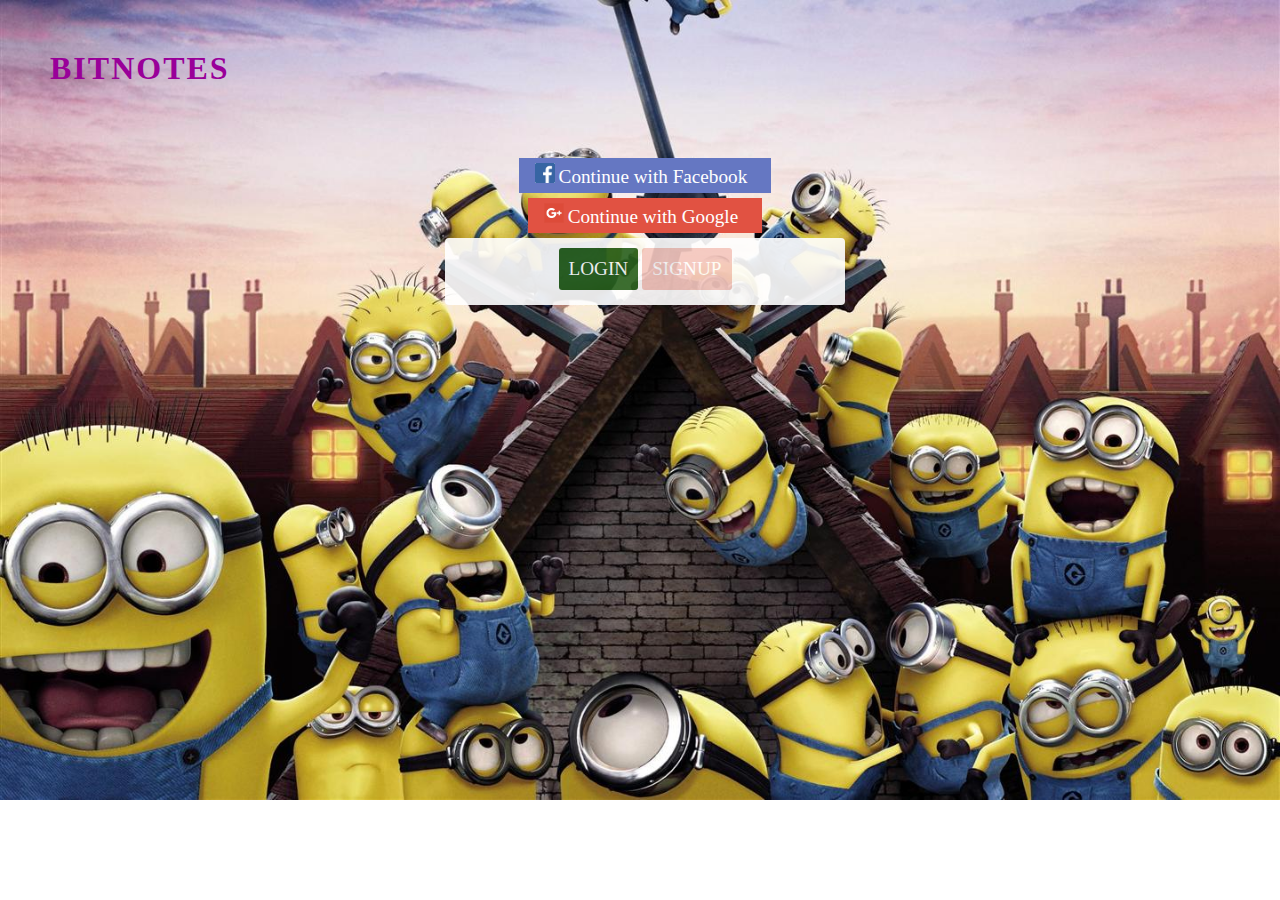
==== index/index.html @ 672ba892 "modified directory structure" ====
<!DOCTYPE html>
<html>
<head>
	<title>Welcome to BITNOTES</title>
<!-- 	<meta http-equiv="refresh" content="5"> -->
	<meta name="viewport" content="width=device-width, initial-scale=1.0" />

	<link rel="stylesheet" type="text/css" href="index.css" />
	<script type="text/javascript">
	
		function switchtologin() {
			document.getElementById('signup').style.display = 'none';
			document.getElementById('login').style.display = 'block';
			document.forms[0].email.focus();
			document.getElementById('loginnav').style.opacity = '1.0';
			document.getElementById('signupnav').style.opacity = '.3';
		}
		
		function switchtosignup() {
			document.getElementById('signup').style.display = 'block';
			document.getElementById('login').style.display = 'none';
			document.forms[1].email.focus();
			document.getElementById('loginnav').style.opacity = '.3';
			document.getElementById('signupnav').style.opacity = '1';
		}
			
	</script>

</head>
<body>

<div id="logo">
	<a href="#" id="brandName"><strong><h1>BITNOTES</h1></strong></a>
</div>

<div id="container">
	
	<div class="thirdPartyLogins">
		
		<div id="facebook" class="thirdPartyLogin">
			<!--<span class="thirdPartyLogo" id="fblogo"></span>-->
			<img src="fb-art.jpg" class="thirdPartyLogo"> <span class="thirdPartyText">Continue with Facebook</span>
		</div>
		
		<div id="google" class="thirdPartyLogin">
			<!--<span class="thirdPartyLogo" id="googlelogo"></span>-->
			<img src="google-art.gif" class="thirdPartyLogo"> <span class="thirdPartyText">Continue with Google</span>
		</div>
		
	</div>
	
	<div id="subcontainer">
	<div id="nav">
		<span id="loginnav" onclick="switchtologin()">LOGIN</span>
		<span id="signupnav" onclick="switchtosignup()">SIGNUP</span>
	</div>

	<div id="login">
		<form action="login.php" method="post" name="loginform">
			<input type="email" name="email" placeholder="E-Mail" required autofocus autocomplete="off" /> <br />
			<input type="password" name="password" placeholder="Password" required /> <br />
			<input type="checkbox" name="remember" /> Keep me logged in <br />
			<input name='submit' type="submit" value="Login" /> <br /> 
		</form>
	</div>

	<div id="signup">
		<form action="signup.php" method="post" name="signupform">
			<input type="email" name="email" placeholder="E-Mail" requried autofocus autocomplete="off" /> <br />
			<input type="text" name="username" placeholder="Your name" required /> <br />
			<input type="password" name="password" placeholder="Password" required /> <br />
			<input type="password" name="confirmpassword" placeholder="Confirm password" onkeyup='validate()' required /> 
				<p id="status" style="text-align:center; display: block;"> </p> 
			<input type="checkbox" name="agreetnc" required="yes" /> I agree to the terms and conditions <br />
			<input type="hidden" name="timestamp" onmouseover="this.value=Date.now();" />
			<input name="submit" type="submit" value="Signup" /> <br />
		</form>
	</div>
	</div>

<!-- </center> -->
</div>

<script type="text/javascript">
	var a = document.forms[1].password;
	var b = document.forms[1].confirmpassword;
	var d = document.getElementById('status');
	
	function validate() {
		if (a.value.length == 0) {
			d.innerText = "";
			return; 
		}
		if (a.value == b.value) {
			d.innerText = 'Passwords Match!';
			d.style.color = 'green';
		} else {
			d.innerText = 'Passwords don\'t match';
			d.style.color = 'red';
		}
	}		
</script>

</body>
</html>
---- index/index.css ----
body {
	margin: 0;
	background: url("bg.jpg") no-repeat;
	background-position: center top;
	background-size: cover;
}

#container {
	position: relative;
	left: 5px;
	right: 5px;
	margin: auto;
	width: 500px;
	align-items: center;
	text-align: center;
	padding: 50px;
	display: block;
	box-sizing: border-box;
	justify-content: center;
	height: 50%;
}

#subcontainer {
	background-color: white;
	opacity: 0.9;
	border-radius: 4px;
	padding: 10px;
}

input {
	background-color: #fff8f8;
	text-decoration: none;
	padding: 5px;
	margin: 5px;
	border: 1.2px black;
	display: inline-block;
	width: 80%;
	left: 5px;
	right: 5px;
	position: relative;
	/*text-align: center;*/
}

input[type=checkbox] {
	width: auto;
	/*margin: 0.5em;*/
}
input[type=submit] {
	padding: 8px;
	font-size: 1.2em;
	margin: 10px;
	width: auto;
	background-color: #6f616b;
	color: white;
	display: inline-block;
	box-sizing: border-box;
	transform: background 2s;
	border-radius: 3px;
}

input[type=submit]:hover {
	opacity: 0.7;
}

#loginnav, #signupnav {
	display: inline-block;
	color: white;
	padding: 10px;
	border-radius: 3px;
	margin-bottom: 5px;
	font-size: 1.2em;
	opacity: 0.3;
	-webkit-transition: opacity 0.5s ease-in-out;
	-moz-transition: opacity 0.5s ease-in-out;
	transition: opacity 0.5s ease-in-out;
}

#loginnav {
	background-color: #28601d;
	opacity: 1.0;
}

#signupnav {
	background-color: #DF4930;
}

#loginnav:hover, #signupnav:hover {
	opacity: 1;
	cursor: pointer;
}

#logo {
	color: black;
	font-weight: bold;
	font-family: impact;
	margin-top: 50px;
	margin-left: 50px;

}
#brandName{
	text-decoration: none;
	color: #990099;
	letter-spacing: 2px;
}
#brandName:hover{
	color: #ffff00;
}

#login, #signup {
	-webkit-transition: display 1s ease-in-out;
	-moz-transition: display 1s ease-in-out;
	transition: display 1s ease-in-out;
}
#login {
	display: none;
}

#signup {
	display: none;
}

.thirdPartyLogins {
	margin: 2px;
	width: auto;
	left: 0;
	right: 0;
	margin: auto;
	text-align: center;
	justify-content: center;
}

.thirdPartyLogin {
	display: inline-block;
	background-color: white;
	margin-bottom: 5px;
	width: auto;
	padding: 5px 5px 5px 0;
	cursor: pointer;
}



#facebook {
	background-color: #6577C2;
}
.thirdPartyLogo{
	height: 20px;
	width: 20px;
	padding-left: 1em;
	vertical-align: center;
}

#facebook:hover {
	background-color: #2067C7;
}

#google {
	background-color: #E15242;	
}

#google:hover{
	background-color: #ff0000;
}
.thirdPartyText {
	font-size: 1.2em;
	vertical-align: center;
	color: white;
	padding-right: 1em
}

#googletext, #fbtext {
	padding: 10px;
}

#googletext::before, #fbtext::before {
	padding-right: 5px;
}

#googletext::before {
	content: "\f0d5";
}


#fbtext::before {
	content: "\f09a";
}


@media screen and (max-width: 700px) {
	input {
		width: 80%;
	}
	#container {
		width: 100%;
	}
	body {
		background-position: left;
	}
}
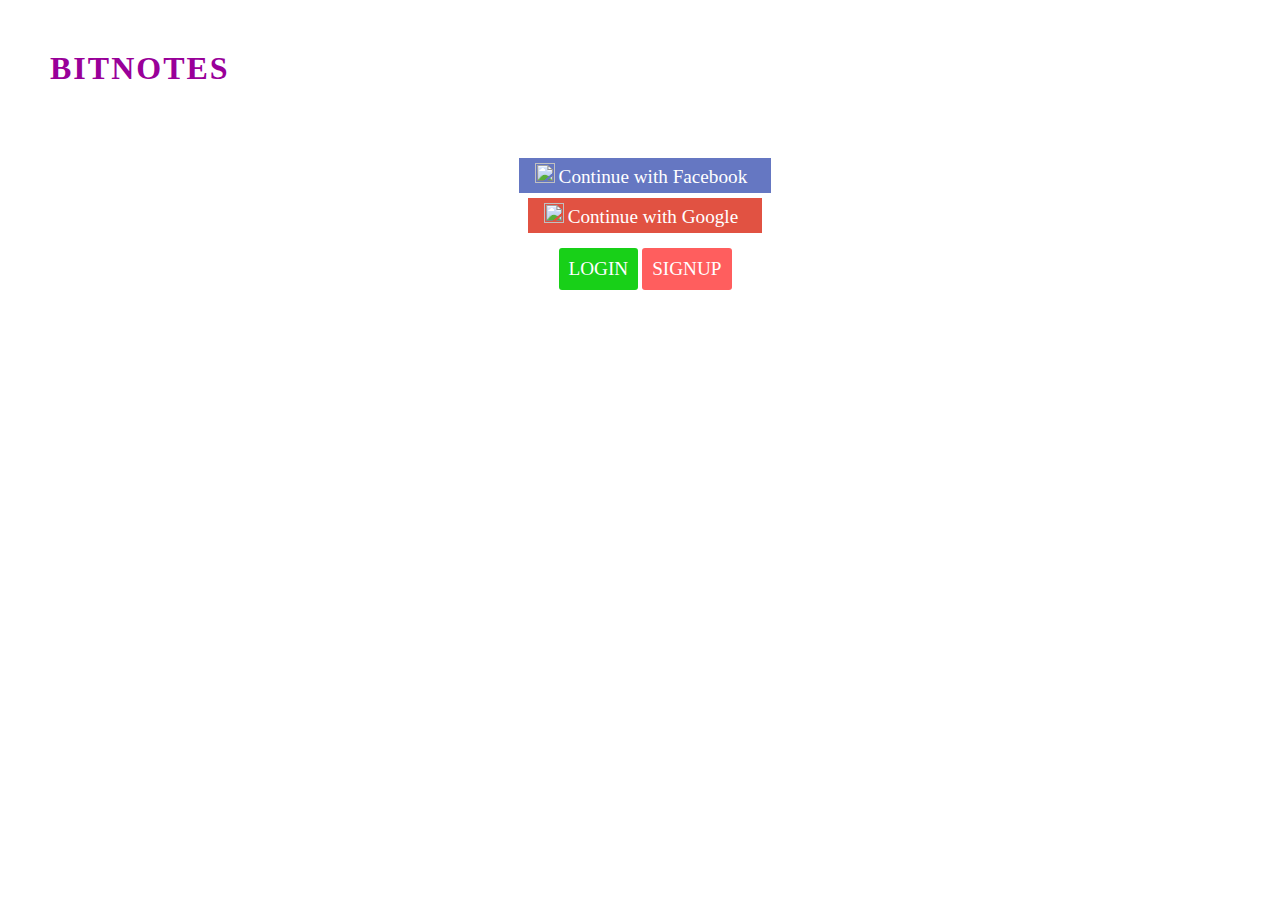
==== commit d4412743: "Remove Thrash Files and Change Profile Pic to be Circular in Shape" ====
--- a/index/index.html
+++ b/index/index.html
@@ -39,12 +39,12 @@
 		
 		<div id="facebook" class="thirdPartyLogin">
 			<!--<span class="thirdPartyLogo" id="fblogo"></span>-->
-			<img src="fb-art.jpg" class="thirdPartyLogo"> <span class="thirdPartyText">Continue with Facebook</span>
+			<img src="images/fb-art.jpg" class="thirdPartyLogo"> <span class="thirdPartyText">Continue with Facebook</span>
 		</div>
 		
 		<div id="google" class="thirdPartyLogin">
 			<!--<span class="thirdPartyLogo" id="googlelogo"></span>-->
-			<img src="google-art.gif" class="thirdPartyLogo"> <span class="thirdPartyText">Continue with Google</span>
+			<img src="images/google-art.gif" class="thirdPartyLogo"> <span class="thirdPartyText">Continue with Google</span>
 		</div>
 		
 	</div>
--- a/index/index.css
+++ b/index/index.css
@@ -1,6 +1,6 @@
 body {
 	margin: 0;
-	background: url("bg.jpg") no-repeat;
+	background: url("images/bg.jpg") no-repeat;
 	background-position: center top;
 	background-size: cover;
 }
@@ -69,23 +69,25 @@
 	border-radius: 3px;
 	margin-bottom: 5px;
 	font-size: 1.2em;
-	opacity: 0.3;
-	-webkit-transition: opacity 0.5s ease-in-out;
-	-moz-transition: opacity 0.5s ease-in-out;
-	transition: opacity 0.5s ease-in-out;
+	opacity: 1;
+	-webkit-transition: background-color 0.5s ease-in-out;
+	-moz-transition: background-color 0.5s ease-in-out;
+	-ms-transition: background-color 0.5s ease-in-out;
+	-o-transition: background-color 0.5s ease-in-out;
+	transition: background-color 0.5s ease-in-out;
 }
 
 #loginnav {
-	background-color: #28601d;
-	opacity: 1.0;
-}
-
+	background-color: #00cc00;
+}
+#loginnav:hover{
+	background-color: #009900;
+}
 #signupnav {
-	background-color: #DF4930;
-}
-
-#loginnav:hover, #signupnav:hover {
-	opacity: 1;
+	background-color: #ff4d4d;
+}
+#signupnav:hover {
+ 	background-color: #ff0000;
 	cursor: pointer;
 }
 
@@ -101,6 +103,12 @@
 	text-decoration: none;
 	color: #990099;
 	letter-spacing: 2px;
+	-webkit-transition: color 0.5s;
+	-moz-transition: color 0.5s;
+	-ms-transition: color 0.5s;
+	-o-transition: color 0.5s;
+	transition: color 0.5s;
+
 }
 #brandName:hover{
 	color: #ffff00;
@@ -109,6 +117,8 @@
 #login, #signup {
 	-webkit-transition: display 1s ease-in-out;
 	-moz-transition: display 1s ease-in-out;
+	-ms-transition: display 1s ease-in-out;
+	-o-transition: display 1s ease-in-out;
 	transition: display 1s ease-in-out;
 }
 #login {
@@ -137,18 +147,20 @@
 	padding: 5px 5px 5px 0;
 	cursor: pointer;
 }
-
-
-
-#facebook {
-	background-color: #6577C2;
-}
 .thirdPartyLogo{
 	height: 20px;
 	width: 20px;
 	padding-left: 1em;
 	vertical-align: center;
 }
+#facebook {
+	background-color: #6577C2;
+	-webkit-transition: background-color 0.5s;
+	-moz-transition: background-color 0.5s;
+	-ms-transition: background-color 0.5s;
+	-o-transition: background-color 0.5s;
+	transition: background-color 0.5s;
+}
 
 #facebook:hover {
 	background-color: #2067C7;
@@ -156,6 +168,11 @@
 
 #google {
 	background-color: #E15242;	
+	-webkit-transition: background-color 0.5s;
+	-moz-transition: background-color 0.5s;
+	-ms-transition: background-color 0.5s;
+	-o-transition: background-color 0.5s;
+	transition: background-color 0.5s;
 }
 
 #google:hover{
